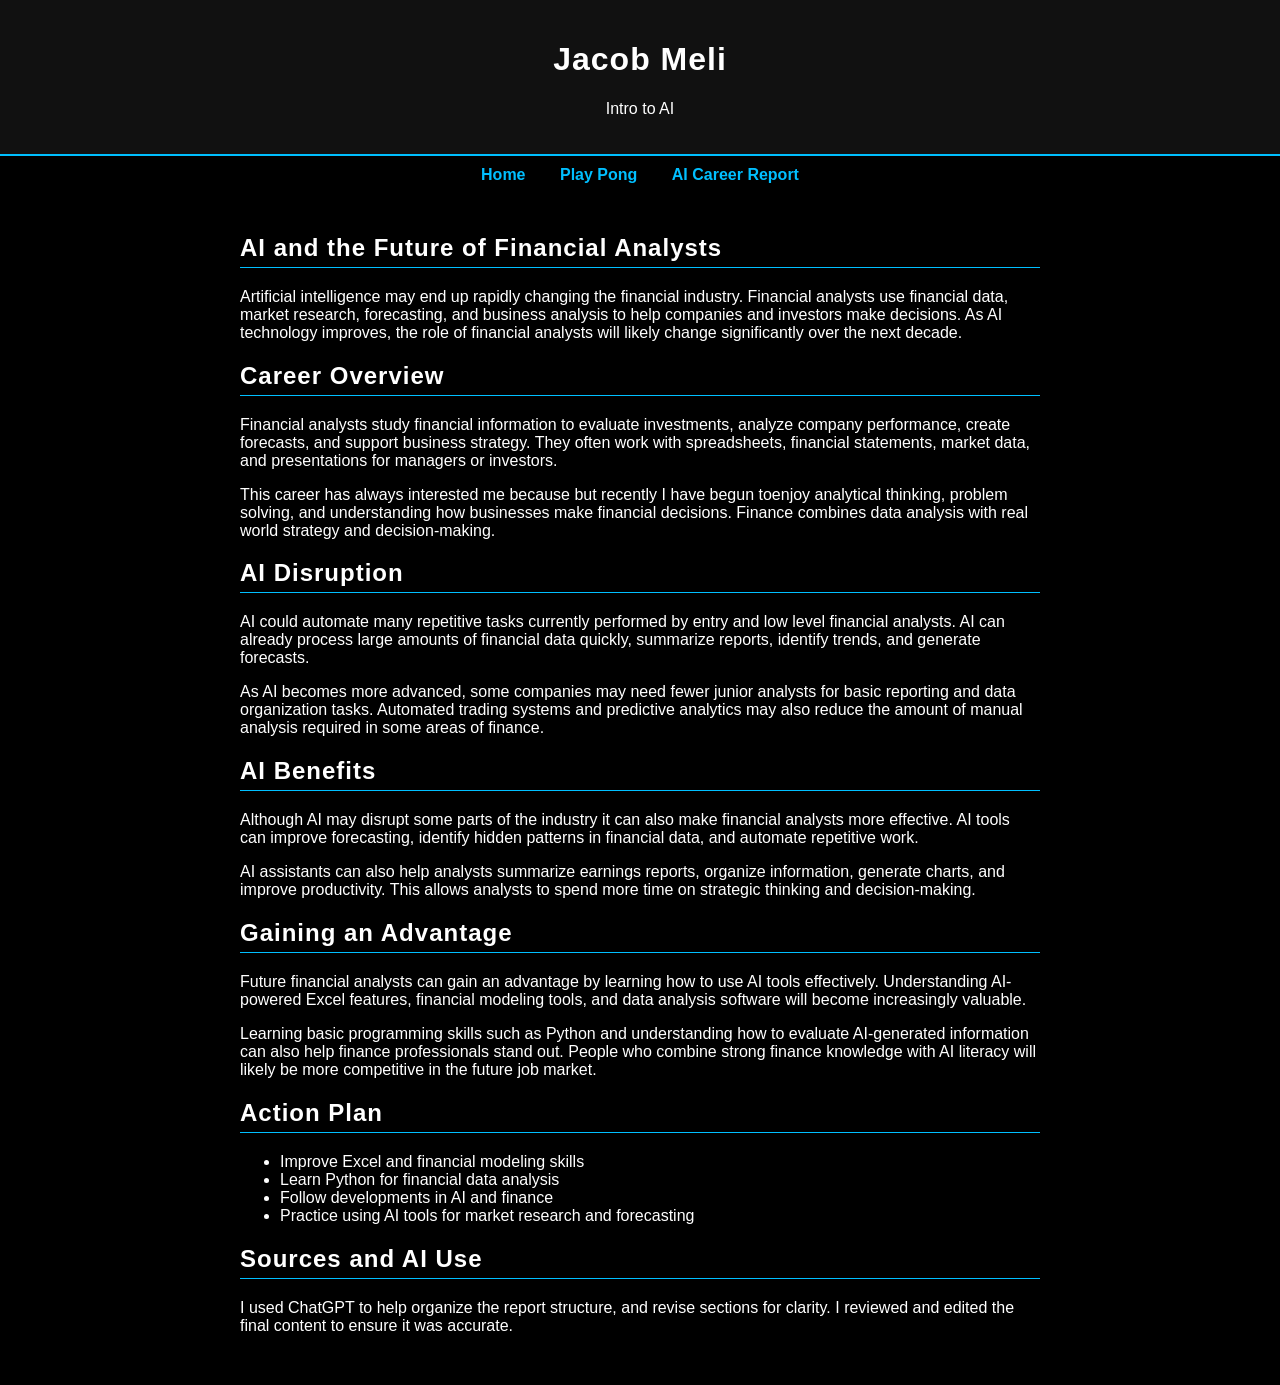
==== career.html @ 75a1042c "Create career.html Added career report" ====
<!DOCTYPE html>
<html>
<head>
    <title>AI and the Future of Financial Analysts</title>
    <meta name="viewport" content="width=device-width, initial-scale=1">
    <link rel="stylesheet" href="style.css">
</head>

<body>

<header>
    <h1>Jacob Meli</h1>
    <p>Intro to AI</p>
</header>

<nav>
  <a href="index.html">Home</a>
  <a href="pong.html">Play Pong</a>
  <a href="career.html">AI Career Report</a>
</nav>

<div class="container">

<section>

<h2>AI and the Future of Financial Analysts</h2>

<p>
Artificial intelligence may end up rapidly changing the financial industry.
Financial analysts use financial data, market research, forecasting,
and business analysis to help companies and investors make decisions.
As AI technology improves, the role of financial analysts will likely
change significantly over the next decade.
</p>

<h2>Career Overview</h2>

<p>
Financial analysts study financial information to evaluate investments,
analyze company performance, create forecasts, and support business strategy.
They often work with spreadsheets, financial statements, market data,
and presentations for managers or investors.
</p>

<p>
This career has always interested me because but recently I have begun toenjoy analytical thinking,
problem solving, and understanding how businesses make financial decisions.
Finance combines data analysis with real world strategy and decision-making.
</p>

<h2>AI Disruption</h2>

<p>
AI could automate many repetitive tasks currently performed by entry and low level
financial analysts. AI can already process large amounts of financial
data quickly, summarize reports, identify trends, and generate forecasts.
</p>

<p>
As AI becomes more advanced, some companies may need fewer junior analysts
for basic reporting and data organization tasks. Automated trading systems
and predictive analytics may also reduce the amount of manual analysis
required in some areas of finance.
</p>

<h2>AI Benefits</h2>

<p>
Although AI may disrupt some parts of the industry it can also make
financial analysts more effective. AI tools can improve forecasting,
identify hidden patterns in financial data, and automate repetitive work.
</p>

<p>
AI assistants can also help analysts summarize earnings reports,
organize information, generate charts, and improve productivity.
This allows analysts to spend more time on strategic thinking and decision-making.
</p>

<h2>Gaining an Advantage</h2>

<p>
Future financial analysts can gain an advantage by learning how to use AI tools
effectively. Understanding AI-powered Excel features, financial modeling tools,
and data analysis software will become increasingly valuable.
</p>

<p>
Learning basic programming skills such as Python and understanding how to
evaluate AI-generated information can also help finance professionals stand out.
People who combine strong finance knowledge with AI literacy will likely
be more competitive in the future job market.
</p>

<h2>Action Plan</h2>

<ul>
    <li>Improve Excel and financial modeling skills</li>
    <li>Learn Python for financial data analysis</li>
    <li>Follow developments in AI and finance</li>
    <li>Practice using AI tools for market research and forecasting</li>
</ul>

<h2>Sources and AI Use</h2>

<p>
I used ChatGPT to help organize the report structure,
and revise sections for clarity. I reviewed and edited the final content
to ensure it was accurate.
</p>

</section>

</div>

</body>
</html>
---- style.css ----
body {
    margin: 0;
    font-family: Arial, sans-serif;
    background-color: black;
    color: white;
}

header {
    background-color: #111;
    padding: 20px;
    text-align: center;
    border-bottom: 2px solid #00bfff;
}

nav {
    text-align: center;
    padding: 10px;
    background-color: #000;
}

nav a {
    color: #00bfff;
    margin: 0 15px;
    text-decoration: none;
    font-weight: bold;
}

nav a:hover {
    text-decoration: underline;
}

.container {
    max-width: 800px;
    margin: auto;
    padding: 20px;
}

section {
    margin-bottom: 30px;
}

h2 {
    border-bottom: 1px solid #00bfff;
    padding-bottom: 5px;
}

canvas {
    border: 2px solid #00bfff;
    margin-top: 20px;
}

p {
    font-size: 16px;
}

h1, h2, h3 {
    letter-spacing: 1px;
}

.container {
    max-width: 800px;
    margin: auto;
    padding: 20px;
}
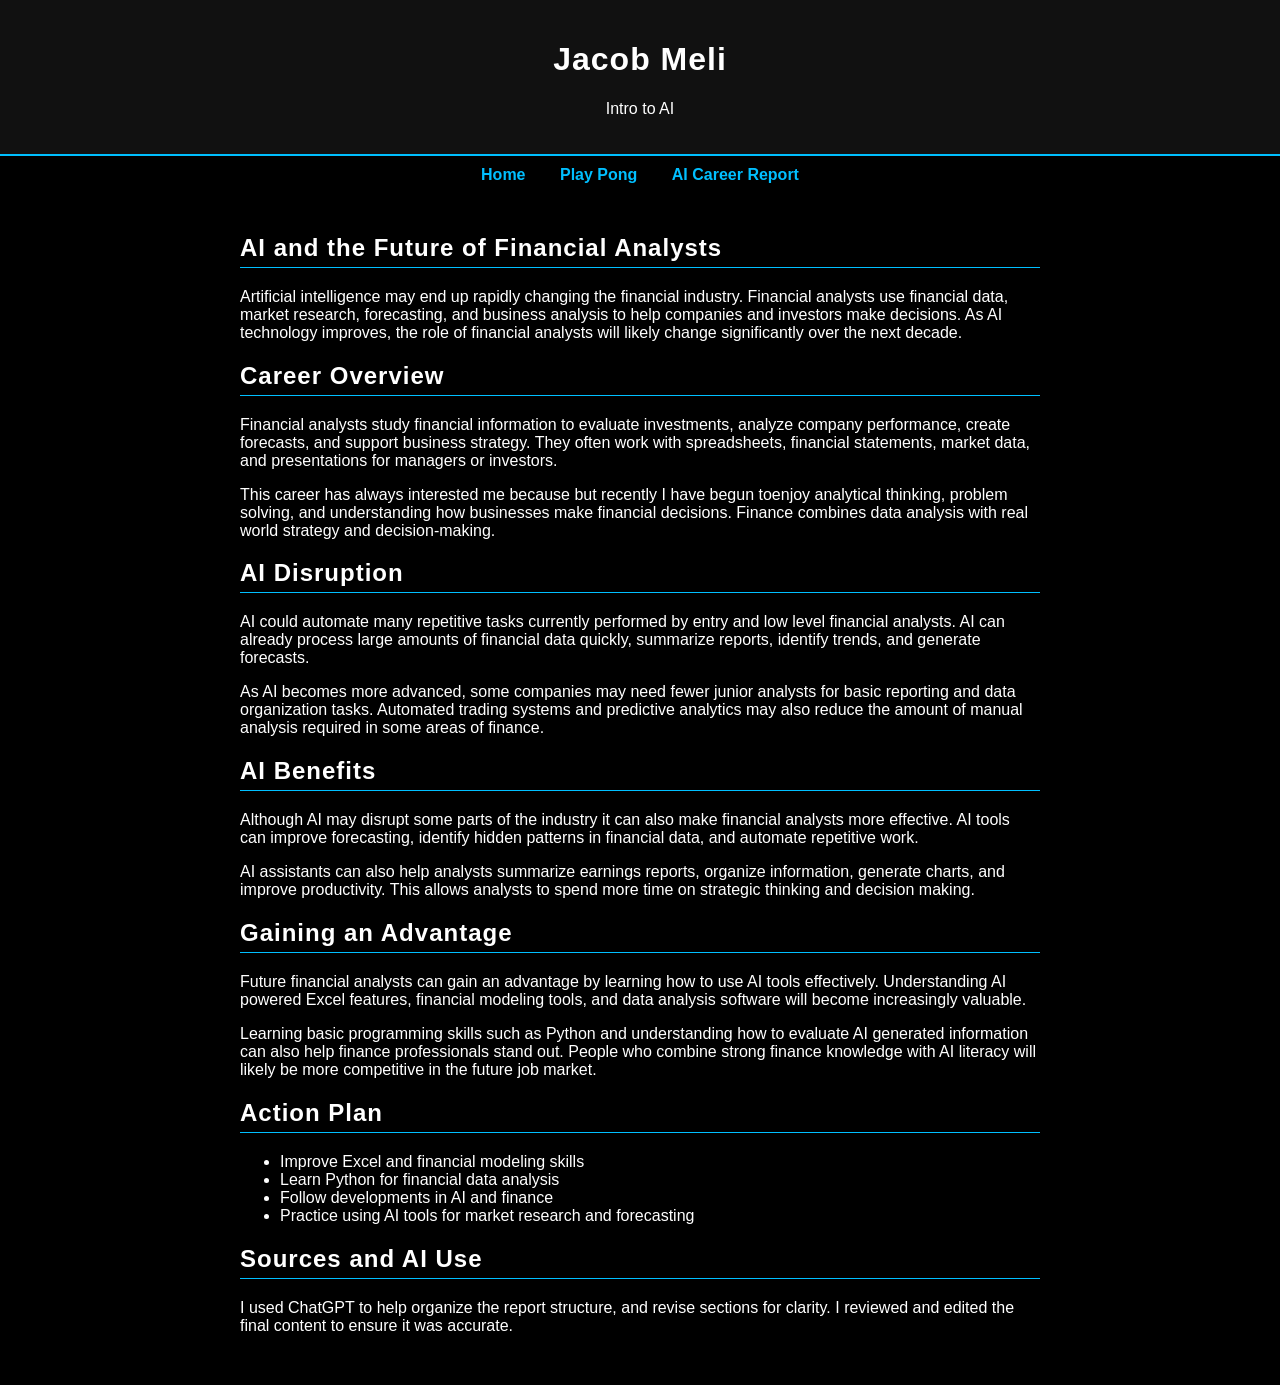
==== commit 7315854f: "Update career.html" ====
--- a/career.html
+++ b/career.html
@@ -74,20 +74,20 @@
 <p>
 AI assistants can also help analysts summarize earnings reports,
 organize information, generate charts, and improve productivity.
-This allows analysts to spend more time on strategic thinking and decision-making.
+This allows analysts to spend more time on strategic thinking and decision making.
 </p>
 
 <h2>Gaining an Advantage</h2>
 
 <p>
 Future financial analysts can gain an advantage by learning how to use AI tools
-effectively. Understanding AI-powered Excel features, financial modeling tools,
+effectively. Understanding AI powered Excel features, financial modeling tools,
 and data analysis software will become increasingly valuable.
 </p>
 
 <p>
 Learning basic programming skills such as Python and understanding how to
-evaluate AI-generated information can also help finance professionals stand out.
+evaluate AI generated information can also help finance professionals stand out.
 People who combine strong finance knowledge with AI literacy will likely
 be more competitive in the future job market.
 </p>
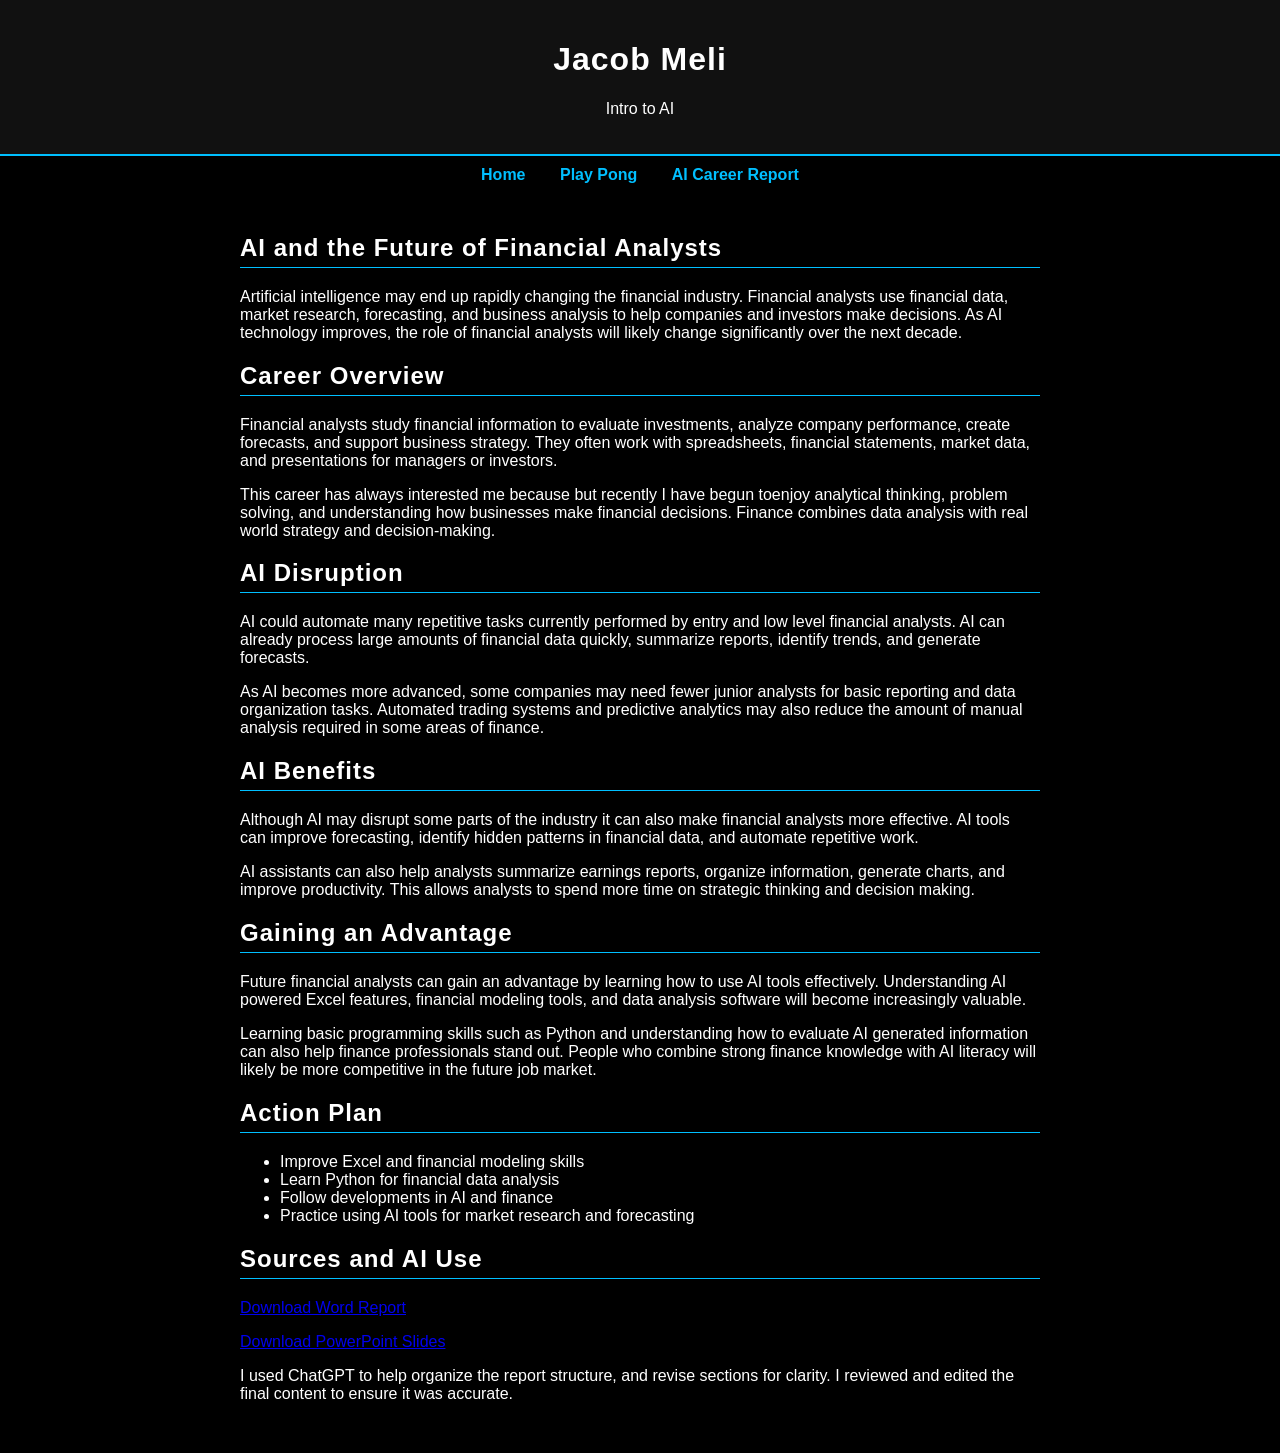
==== commit a04fd6df: "Update career.html" ====
--- a/career.html
+++ b/career.html
@@ -104,6 +104,14 @@
 <h2>Sources and AI Use</h2>
 
 <p>
+  <a href="career-report.docx">Download Word Report</a>
+</p>
+
+<p>
+  <a href="career-slides.pptx">Download PowerPoint Slides</a>
+</p>
+    
+<p>
 I used ChatGPT to help organize the report structure,
 and revise sections for clarity. I reviewed and edited the final content
 to ensure it was accurate.
